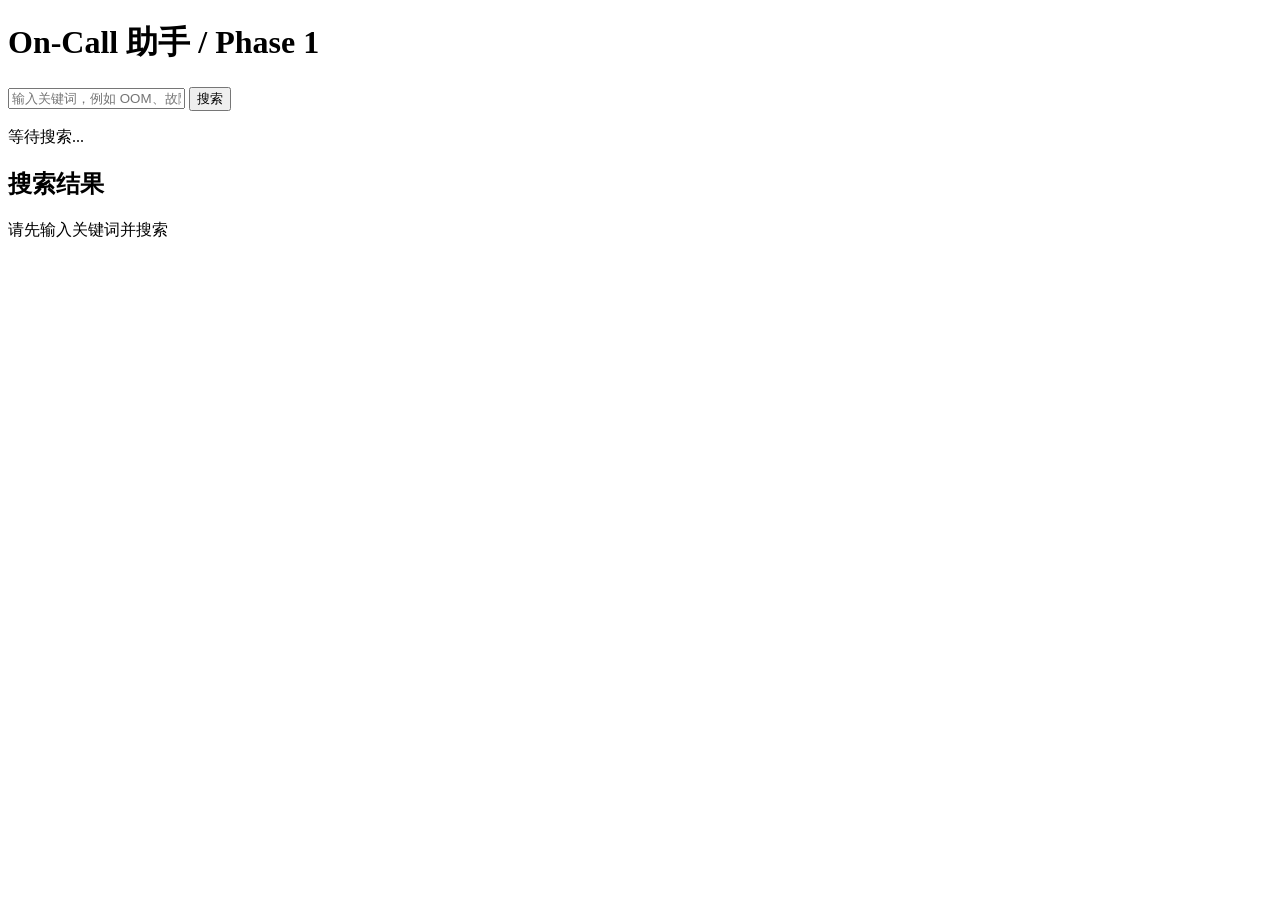
==== src/main/resources/templates/v1-search.html @ bfd9a1a8 "feat: complete phase1 and phase2 baseline" ====
<!DOCTYPE html>
<html lang="zh-CN" xmlns:th="http://www.thymeleaf.org">
<head>
    <meta charset="UTF-8">
    <meta name="viewport" content="width=device-width, initial-scale=1.0">
    <title>On-Call 助手 - Phase 1 搜索</title>
    <link rel="stylesheet" href="/css/style.css">
</head>
<body>
<main class="container">
    <h1>On-Call 助手 / Phase 1</h1>
    <form method="get" action="/v1" class="search-form" id="searchForm">
        <input type="text" name="q" id="queryInput" th:value="${query}" placeholder="输入关键词，例如 OOM、故障、CDN、&"/>
        <button type="submit">搜索</button>
    </form>

    <p id="apiHint" class="api-hint muted">等待搜索...</p>

    <section class="results" id="resultsSection">
        <h2>搜索结果</h2>
        <p class="muted" id="emptyHint">请先输入关键词并搜索</p>
        <div id="resultList"></div>
    </section>
</main>

<script>
    const form = document.getElementById("searchForm");
    const queryInput = document.getElementById("queryInput");
    const apiHint = document.getElementById("apiHint");
    const emptyHint = document.getElementById("emptyHint");
    const resultList = document.getElementById("resultList");

    function escapeHtml(value) {
        return value
            .replaceAll("&", "&amp;")
            .replaceAll("<", "&lt;")
            .replaceAll(">", "&gt;")
            .replaceAll('"', "&quot;")
            .replaceAll("'", "&#39;");
    }

    function renderResults(results) {
        resultList.innerHTML = "";
        if (!results || results.length === 0) {
            emptyHint.style.display = "block";
            emptyHint.textContent = "无结果";
            return;
        }
        emptyHint.style.display = "none";

        results.forEach((item) => {
            const card = document.createElement("article");
            card.className = "result-card";
            card.innerHTML = `
                <h3>${escapeHtml(item.id)} · ${escapeHtml(item.title)}</h3>
                <p>${escapeHtml(item.snippet || "")}</p>
                <p class="score">score: ${item.score}</p>
            `;
            resultList.appendChild(card);
        });
    }

    async function doSearch(query) {
        const q = (query || "").trim();
        if (!q) {
            apiHint.textContent = "请输入关键词后再搜索";
            resultList.innerHTML = "";
            emptyHint.style.display = "block";
            emptyHint.textContent = "请先输入关键词并搜索";
            return;
        }

        const url = `/v1/search?q=${encodeURIComponent(q)}`;
        apiHint.textContent = `正在调用接口：GET ${url}`;
        try {
            const resp = await fetch(url);
            if (!resp.ok) {
                throw new Error(`HTTP ${resp.status}`);
            }
            const data = await resp.json();
            apiHint.textContent = `接口调用成功：GET ${url} | took=${data.took}ms | results=${(data.results || []).length}`;
            renderResults(data.results || []);
            history.replaceState(null, "", `/v1?q=${encodeURIComponent(q)}`);
        } catch (err) {
            apiHint.textContent = `接口调用失败：GET ${url} | ${err.message}`;
            resultList.innerHTML = "";
            emptyHint.style.display = "block";
            emptyHint.textContent = "查询失败，请稍后重试";
        }
    }

    form.addEventListener("submit", (e) => {
        e.preventDefault();
        doSearch(queryInput.value);
    });

    if (queryInput.value && queryInput.value.trim()) {
        doSearch(queryInput.value);
    }
</script>
</body>
</html>
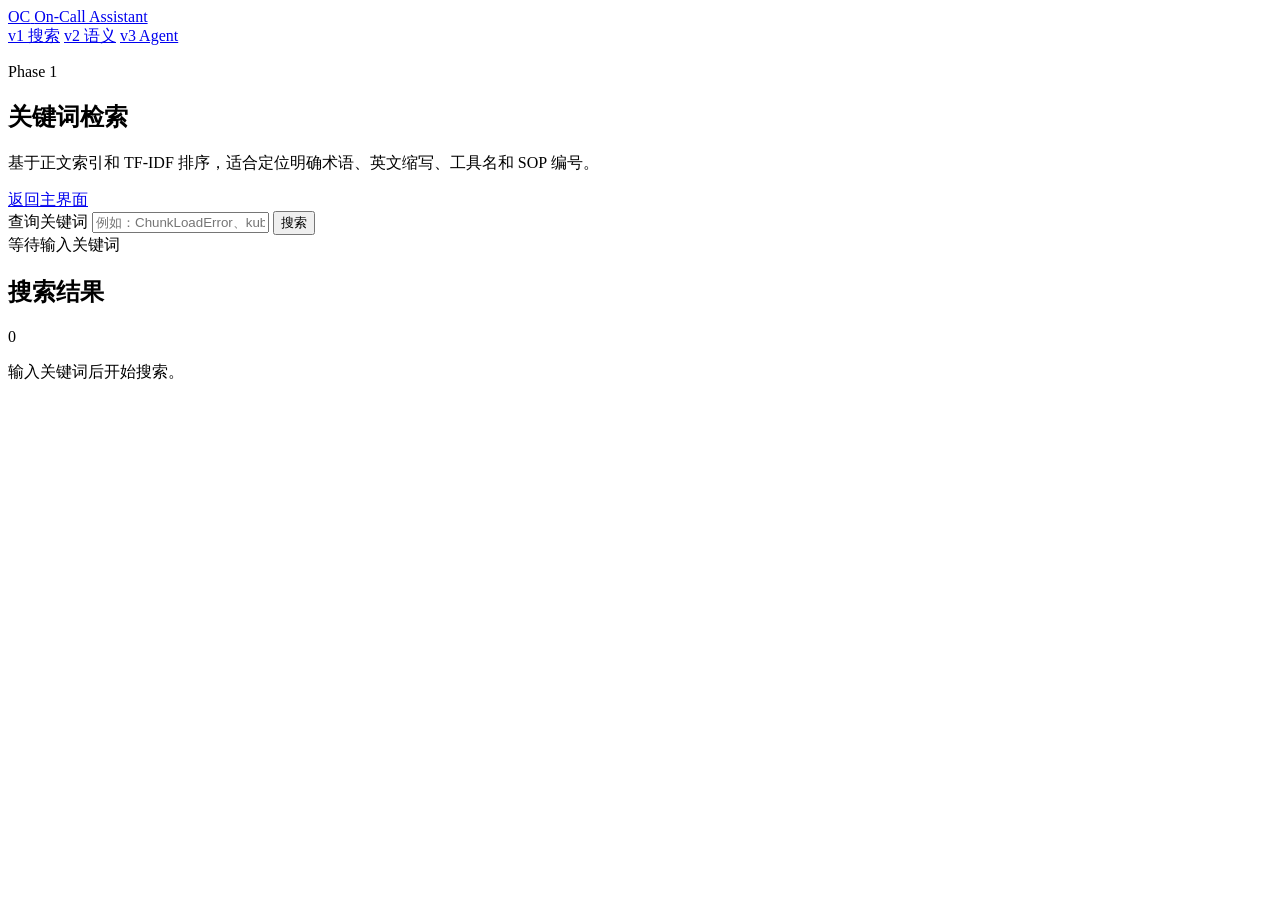
==== commit 2ab925b6: "Complete on-call assistant phases" ====
--- a/src/main/resources/templates/v1-search.html
+++ b/src/main/resources/templates/v1-search.html
@@ -3,23 +3,53 @@
 <head>
     <meta charset="UTF-8">
     <meta name="viewport" content="width=device-width, initial-scale=1.0">
-    <title>On-Call 助手 - Phase 1 搜索</title>
+    <title>Phase 1 关键词搜索 | On-Call Assistant</title>
     <link rel="stylesheet" href="/css/style.css">
 </head>
 <body>
-<main class="container">
-    <h1>On-Call 助手 / Phase 1</h1>
-    <form method="get" action="/v1" class="search-form" id="searchForm">
-        <input type="text" name="q" id="queryInput" th:value="${query}" placeholder="输入关键词，例如 OOM、故障、CDN、&"/>
-        <button type="submit">搜索</button>
-    </form>
+<header class="topbar">
+    <a class="brand" href="/">
+        <span class="brand-mark">OC</span>
+        <span>On-Call Assistant</span>
+    </a>
+    <nav class="phase-nav" aria-label="阶段导航">
+        <a class="nav-link active" href="/v1">v1 搜索</a>
+        <a class="nav-link" href="/v2">v2 语义</a>
+        <a class="nav-link" href="/v3">v3 Agent</a>
+    </nav>
+</header>
 
-    <p id="apiHint" class="api-hint muted">等待搜索...</p>
+<main class="page-shell">
+    <section class="workbench">
+        <div class="section-heading">
+            <div>
+                <p class="eyebrow">Phase 1</p>
+                <h1>关键词检索</h1>
+                <p class="section-copy">基于正文索引和 TF-IDF 排序，适合定位明确术语、英文缩写、工具名和 SOP 编号。</p>
+            </div>
+            <a class="secondary-action" href="/">返回主界面</a>
+        </div>
 
-    <section class="results" id="resultsSection">
-        <h2>搜索结果</h2>
-        <p class="muted" id="emptyHint">请先输入关键词并搜索</p>
-        <div id="resultList"></div>
+        <form method="get" action="/v1" class="search-form" id="searchForm">
+            <label class="input-wrap" for="queryInput">
+                <span>查询关键词</span>
+                <input type="text" name="q" id="queryInput" th:value="${query}" placeholder="例如：ChunkLoadError、kubectl、DNSSEC、慢查询">
+            </label>
+            <button class="primary-action" type="submit">搜索</button>
+        </form>
+
+        <div id="apiHint" class="status-strip">等待输入关键词</div>
+    </section>
+
+    <section class="content-grid single">
+        <div class="panel">
+            <div class="panel-header">
+                <h2>搜索结果</h2>
+                <span id="resultCount" class="counter">0</span>
+            </div>
+            <p class="empty-state" id="emptyHint">输入关键词后开始搜索。</p>
+            <div id="resultList" class="result-list"></div>
+        </div>
     </section>
 </main>
 
@@ -29,9 +59,10 @@
     const apiHint = document.getElementById("apiHint");
     const emptyHint = document.getElementById("emptyHint");
     const resultList = document.getElementById("resultList");
+    const resultCount = document.getElementById("resultCount");
 
     function escapeHtml(value) {
-        return value
+        return String(value || "")
             .replaceAll("&", "&amp;")
             .replaceAll("<", "&lt;")
             .replaceAll(">", "&gt;")
@@ -41,20 +72,24 @@
 
     function renderResults(results) {
         resultList.innerHTML = "";
+        resultCount.textContent = results ? results.length : 0;
         if (!results || results.length === 0) {
             emptyHint.style.display = "block";
-            emptyHint.textContent = "无结果";
+            emptyHint.textContent = "没有找到匹配结果。";
             return;
         }
         emptyHint.style.display = "none";
 
-        results.forEach((item) => {
+        results.forEach((item, index) => {
             const card = document.createElement("article");
             card.className = "result-card";
             card.innerHTML = `
-                <h3>${escapeHtml(item.id)} · ${escapeHtml(item.title)}</h3>
-                <p>${escapeHtml(item.snippet || "")}</p>
-                <p class="score">score: ${item.score}</p>
+                <div class="result-rank">${index + 1}</div>
+                <div class="result-body">
+                    <h3>${escapeHtml(item.id)} · ${escapeHtml(item.title)}</h3>
+                    <p>${escapeHtml(item.snippet || "")}</p>
+                    <div class="score-line">score ${escapeHtml(item.score)}</div>
+                </div>
             `;
             resultList.appendChild(card);
         });
@@ -65,32 +100,34 @@
         if (!q) {
             apiHint.textContent = "请输入关键词后再搜索";
             resultList.innerHTML = "";
+            resultCount.textContent = "0";
             emptyHint.style.display = "block";
-            emptyHint.textContent = "请先输入关键词并搜索";
+            emptyHint.textContent = "输入关键词后开始搜索。";
             return;
         }
 
         const url = `/v1/search?q=${encodeURIComponent(q)}`;
-        apiHint.textContent = `正在调用接口：GET ${url}`;
+        apiHint.textContent = `调用接口：GET ${url}`;
         try {
             const resp = await fetch(url);
             if (!resp.ok) {
                 throw new Error(`HTTP ${resp.status}`);
             }
             const data = await resp.json();
-            apiHint.textContent = `接口调用成功：GET ${url} | took=${data.took}ms | results=${(data.results || []).length}`;
+            apiHint.textContent = `完成：${data.took}ms，返回 ${(data.results || []).length} 条结果`;
             renderResults(data.results || []);
             history.replaceState(null, "", `/v1?q=${encodeURIComponent(q)}`);
         } catch (err) {
-            apiHint.textContent = `接口调用失败：GET ${url} | ${err.message}`;
+            apiHint.textContent = `搜索失败：${err.message}`;
             resultList.innerHTML = "";
+            resultCount.textContent = "0";
             emptyHint.style.display = "block";
-            emptyHint.textContent = "查询失败，请稍后重试";
+            emptyHint.textContent = "接口调用失败，请稍后重试。";
         }
     }
 
-    form.addEventListener("submit", (e) => {
-        e.preventDefault();
+    form.addEventListener("submit", (event) => {
+        event.preventDefault();
         doSearch(queryInput.value);
     });
 
